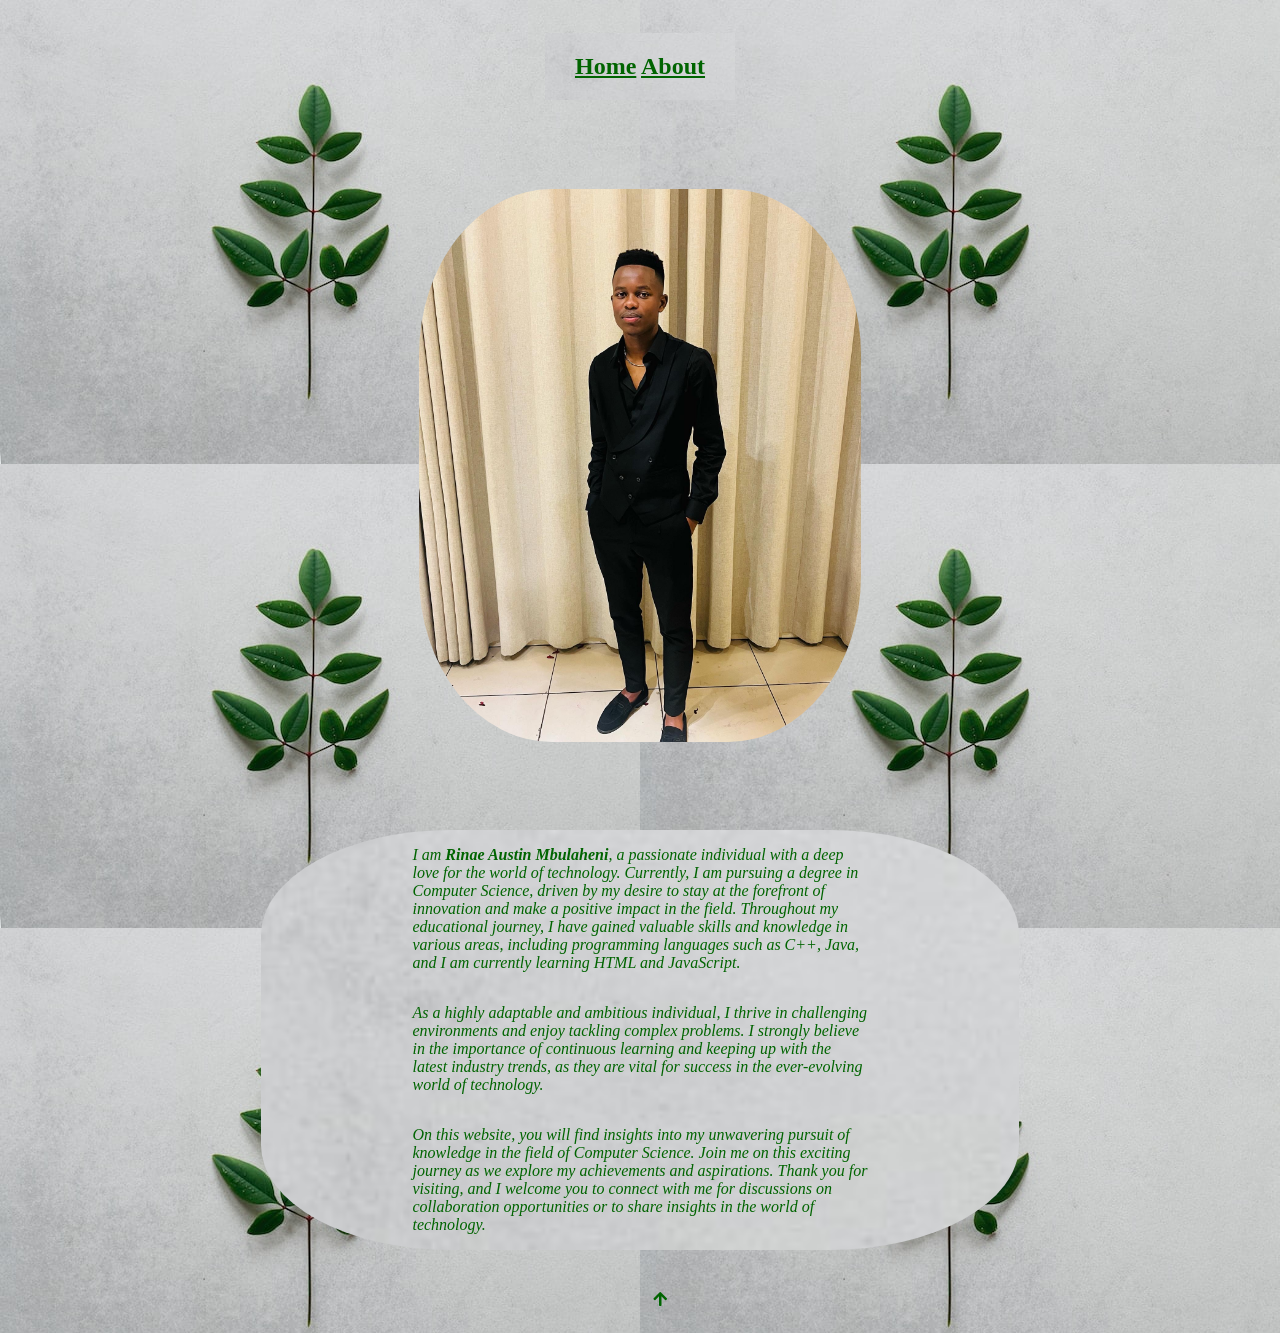
==== HTML/y/index.html @ c22aa049 "first commit" ====
<!DOCTYPE html>
<html>
  <head>
    <meta charset="UTF-8" />
    <meta name="viewport" content="width=device-width, initial-scale=1.0" />
    <meta
      name="keywords"
      content="rinae,Austin,mbulaheni,rinae austin mbulaheni"
    />

    <meta
      name="description"
      content="On this website, you will find insights into my
    relentless pursuit of knowledge in the field of Computer Science. Join me on
    this exciting journey as we explore my accomplishments and aspirations."
    />

    <title>Rinae Austin Mbulaheni - Home</title>

    <link rel="stylesheet" href="Styling.css" />
    <link
      rel="stylesheet"
      href="https://cdnjs.cloudflare.com/ajax/libs/font-awesome/5.15.3/css/all.min.css"
    />
  </head>

  <body>
    <div class="links">
      <h2><a href="index.html">Home</a> <a href="About.html">About</a></h2>
    </div>
    <img src="NLQV2626.JPG" />

    <div>
      <p>
        I am <em>Rinae Austin Mbulaheni</em>, a passionate individual with a
        deep love for the world of technology. Currently, I am pursuing a degree
        in Computer Science, driven by my desire to stay at the forefront of
        innovation and make a positive impact in the field. Throughout my
        educational journey, I have gained valuable skills and knowledge in
        various areas, including programming languages such as C++, Java, and I
        am currently learning HTML and JavaScript.
      </p>

      <p>
        As a highly adaptable and ambitious individual, I thrive in challenging
        environments and enjoy tackling complex problems. I strongly believe in
        the importance of continuous learning and keeping up with the latest
        industry trends, as they are vital for success in the ever-evolving
        world of technology.
      </p>

      <p>
        On this website, you will find insights into my unwavering pursuit of
        knowledge in the field of Computer Science. Join me on this exciting
        journey as we explore my achievements and aspirations. Thank you for
        visiting, and I welcome you to connect with me for discussions on
        collaboration opportunities or to share insights in the world of
        technology.
      </p>
    </div>
    <ul>
      <a href="#"><i class="fas fa-arrow-up"></i></a>
    </ul>
  </body>
</html>
---- HTML/y/Styling.css ----
img {
    width: 35%;
    border-radius: 30%;
    float: left;
    margin: 5%;
  }

  body {
    background-image: url("emily.jpg");
    display: flex;
    flex-direction: column;
    align-items: center;
    justify-content: center;
  
 
  }

  h2 {
    color: darkgreen;
    
  }

  a {
    color: darkgreen;
    font-weight: bold;
  }

  p {
    font-size: 16px;
    font-style: italic;
    color: darkgreen;
    width: 60%;
  }

  .contact {
    display: flex;
    flex-direction: column;
    align-items: center;
    justify-content: center;
    font-size: 18px;
    font-style: italic;
    color: darkgreen;
    width: 70%;
  }

  i {
      color: darkgreen;
  }
   
  ul {
    display: flex;
    flex-direction: column;
    align-items: center;
    justify-content: center;
    list-style-type: none;
  }

  em {
    font-weight: bolder;
  }

  div {
    display: flex;
    flex-direction: column;
    align-items: center;
    justify-content: center;
    background-image: url(emily.jpg);
    border-radius: 25%;
    background-size: 300%;
    width: 60%;
    margin: 2%;
    overflow: auto;
    text-overflow: ellipsis;
  }

  .links {
    display: flex;
    flex-direction:column;
    align-items: center; /* place text in the center*/
    background-size: 300%;
    width: 15%;
    border-radius: 0%;
    position:relative;
    overflow: auto;
    text-overflow: ellipsis;
  }
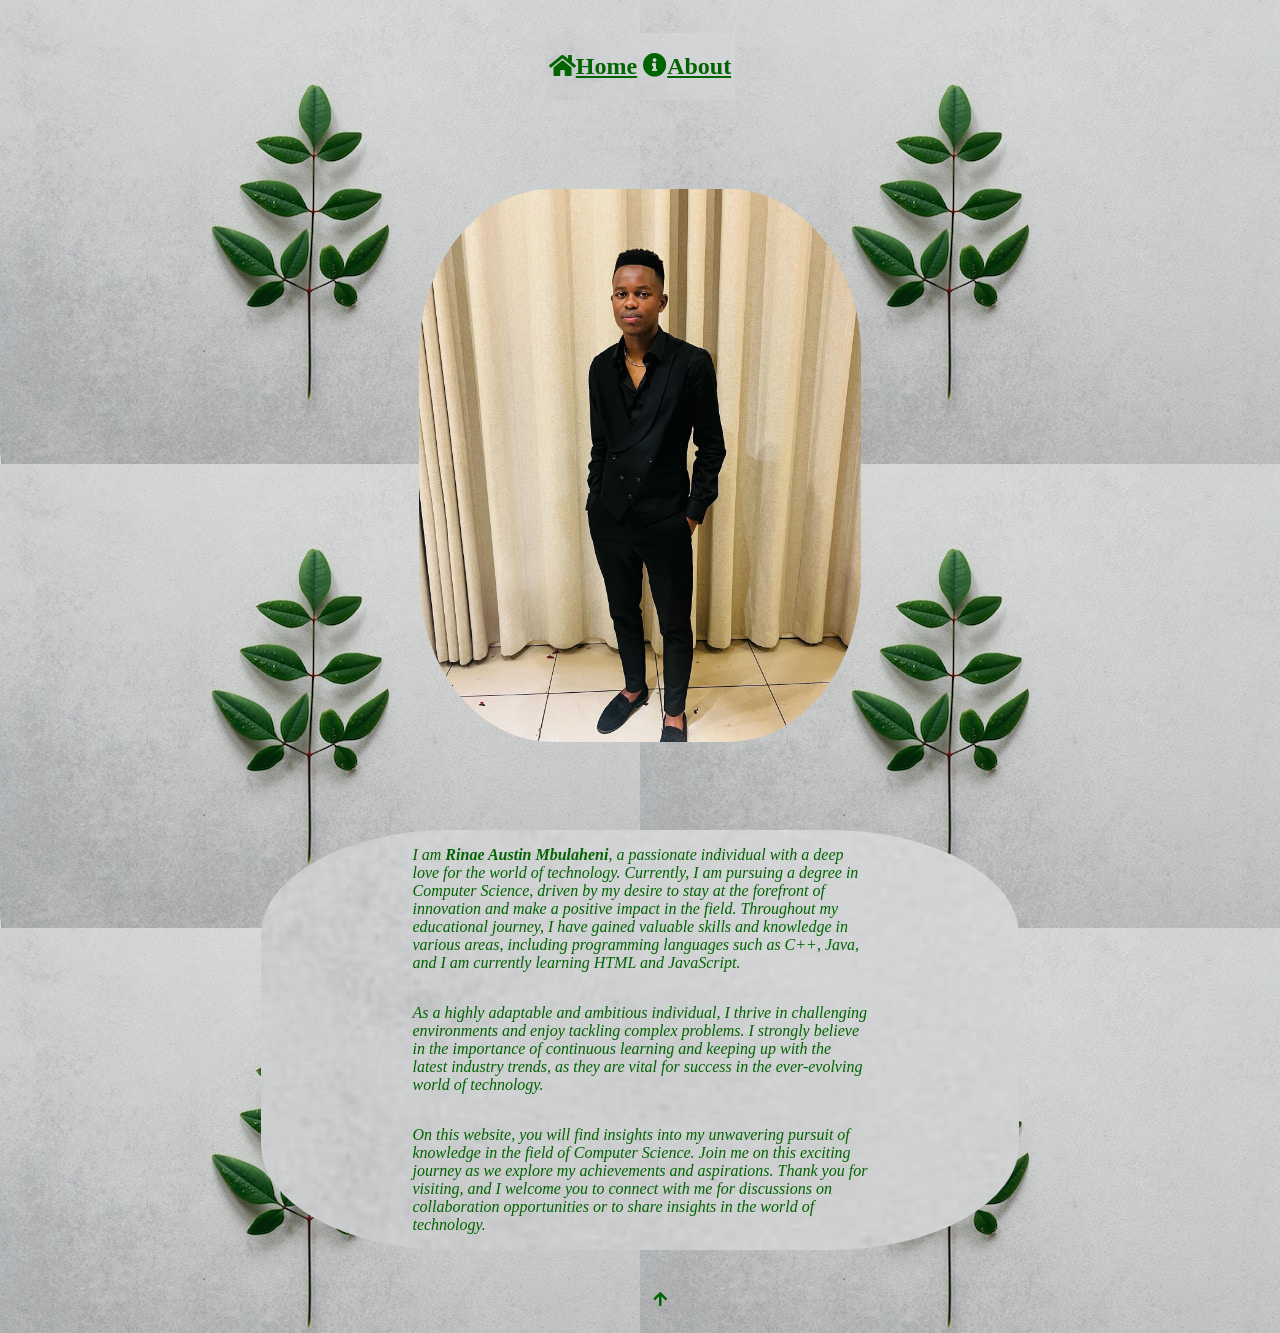
==== commit 88227366: "icons" ====
--- a/HTML/y/index.html
+++ b/HTML/y/index.html
@@ -2,7 +2,7 @@
 <html>
   <head>
     <meta charset="UTF-8" />
-    <meta name="viewport" content="width=device-width, initial-scale=1.0" />
+    <meta name="viewport" content="width=device-width, initial-scale=0.75" />
     <meta
       name="keywords"
       content="rinae,Austin,mbulaheni,rinae austin mbulaheni"
@@ -26,7 +26,7 @@
 
   <body>
     <div class="links">
-      <h2><a href="index.html">Home</a> <a href="About.html">About</a></h2>
+      <h2><i class="fas fa-home"></i><a href="index.html">Home</a> <i class="fas fa-info-circle"></i><a href="About.html">About</a></h2>
     </div>
     <img src="NLQV2626.JPG" />
 
@@ -58,6 +58,7 @@
         technology.
       </p>
     </div>
+
     <ul>
       <a href="#"><i class="fas fa-arrow-up"></i></a>
     </ul>
--- a/HTML/y/Styling.css
+++ b/HTML/y/Styling.css
@@ -11,8 +11,6 @@
     flex-direction: column;
     align-items: center;
     justify-content: center;
-  
- 
   }
 
   h2 {
@@ -23,6 +21,7 @@
   a {
     color: darkgreen;
     font-weight: bold;
+    
   }
 
   p {
@@ -45,6 +44,10 @@
 
   i {
       color: darkgreen;
+      display: flex;
+      flex-direction: column;
+      align-items: center;
+      justify-content: center;
   }
    
   ul {
@@ -83,4 +86,17 @@
     position:relative;
     overflow: auto;
     text-overflow: ellipsis;
+  }
+
+  .details{
+    width: 55%;
+  }
+
+  .arrow {
+    display: flex;
+    flex-direction: row;
+    align-items: center;
+    justify-content: center;
+    width: 10%;
+    z-index: 5;
   }
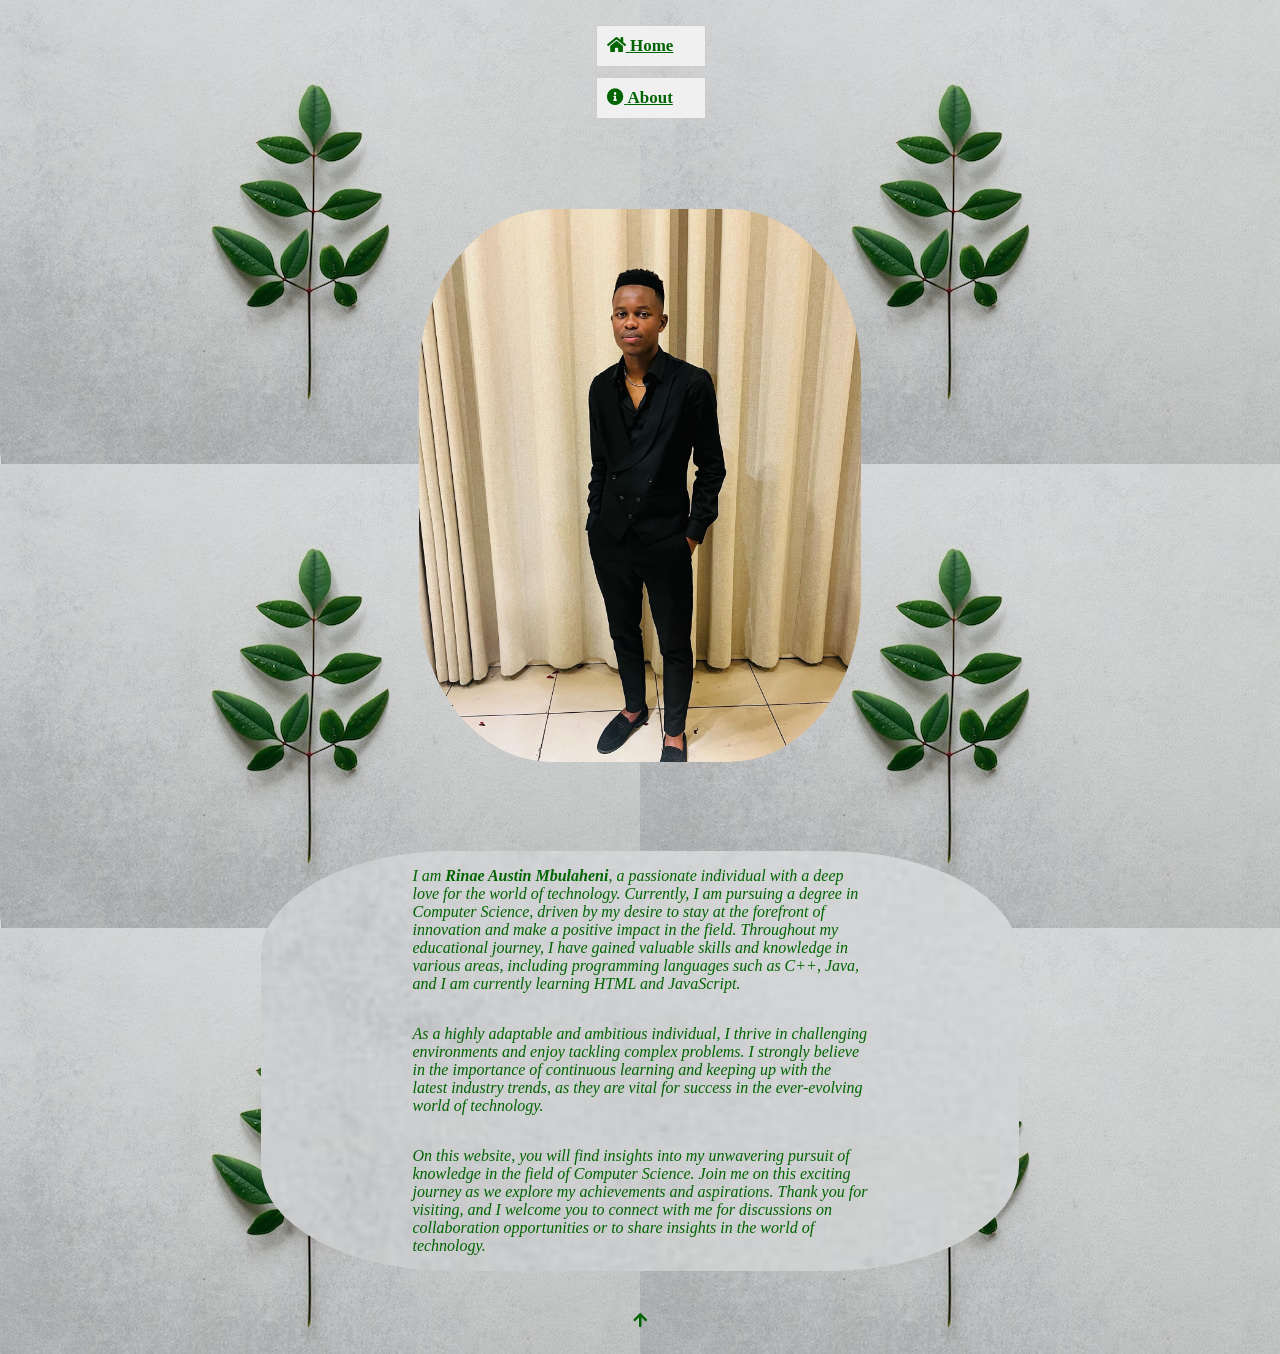
==== commit 33bbefae: "Hovering" ====
--- a/HTML/y/index.html
+++ b/HTML/y/index.html
@@ -25,12 +25,26 @@
   </head>
 
   <body>
-    <div class="links">
-      <h2><i class="fas fa-home"></i><a href="index.html">Home</a> <i class="fas fa-info-circle"></i><a href="About.html">About</a></h2>
-    </div>
+  
+    <header>
+    <ul>
+      <li>
+        <a href="index.html" class="buttonn wave-effect waves-light btn hoverable">
+          <i class="fa fa-home"></i>
+          <span>Home</span>
+        </a>
+      </li>
+      <li>
+        <a href="About.html" class="buttonn wave-effect waves-light btn hoverable">
+          <i class="fa fa-info-circle"></i>
+          <span>About</span>
+        </a>
+      </li>
+    </ul>
+  </header>
     <img src="NLQV2626.JPG" />
 
-    <div>
+    <div class="contents">
       <p>
         I am <em>Rinae Austin Mbulaheni</em>, a passionate individual with a
         deep love for the world of technology. Currently, I am pursuing a degree
@@ -60,7 +74,7 @@
     </div>
 
     <ul>
-      <a href="#"><i class="fas fa-arrow-up"></i></a>
+      <a href="#" class="arr"><i class="fas fa-arrow-up"></i></a>
     </ul>
   </body>
 </html>
--- a/HTML/y/Styling.css
+++ b/HTML/y/Styling.css
@@ -13,7 +13,7 @@
     justify-content: center;
   }
 
-  h2 {
+  .links2 {
     color: darkgreen;
     
   }
@@ -22,6 +22,16 @@
     color: darkgreen;
     font-weight: bold;
     
+  }
+
+  h2 {
+    color: darkgreen;
+  }
+ 
+  .links2:hover{
+    background-color: #e0e0e0;
+    transform: scaleX(1.05) scaleY(1.05) translate3d(0,0,20px);
+
   }
 
   p {
@@ -56,8 +66,14 @@
     align-items: center;
     justify-content: center;
     list-style-type: none;
+    padding: 0;
   }
 
+  li {
+    display: block;
+    margin-bottom: 10px; /* Adjust the margin as needed */
+  }
+  
   em {
     font-weight: bolder;
   }
@@ -76,20 +92,36 @@
     text-overflow: ellipsis;
   }
 
-  .links {
-    display: flex;
+  .contents:hover{
+    transform: scaleX(1.05) scaleY(1.05) translate3d(0,0,20px);
+  }
+
+  header{
+    /* display: flex;
     flex-direction:column;
-    align-items: center; /* place text in the center*/
+    align-items: center;
     background-size: 300%;
     width: 15%;
     border-radius: 0%;
     position:relative;
     overflow: auto;
-    text-overflow: ellipsis;
+    text-overflow: ellipsis; */
+    font-family:Georgia, 'Times New Roman', Times, serif;
+    font-size:17px;
+    font-style: normal;
+    font-weight: lighter;
+    color:whitesmoke;
+    z-index: 3;
+    height: 20%;
   }
+
 
   .details{
     width: 55%;
+  }
+
+  .details:hover{
+    transform: scaleX(1.05) scaleY(1.05) translate3d(0,0,20px);
   }
 
   .arrow {
@@ -99,4 +131,25 @@
     justify-content: center;
     width: 10%;
     z-index: 5;
-  }+  }
+
+  .arr:hover{
+    transform: scaleX(2.00) scaleY(2.10) translate3d(0,0,20px);
+  }
+
+  .buttonn {
+    display: block;
+    width: 100%;
+    text-align: left; /* Align text to the left within the button */
+    padding: 10px;
+    border: 1px solid #ccc;
+    background-color: #f0f0f0;
+    transition: background-color 0.3s, color 0.3s;
+  }
+
+  .buttonn:hover{
+    background-color: #e0e0e0;
+      color: #333;
+      transform: scaleX(1.10) scaleY(1.10) translate3d(0,0,20px);
+  }
+
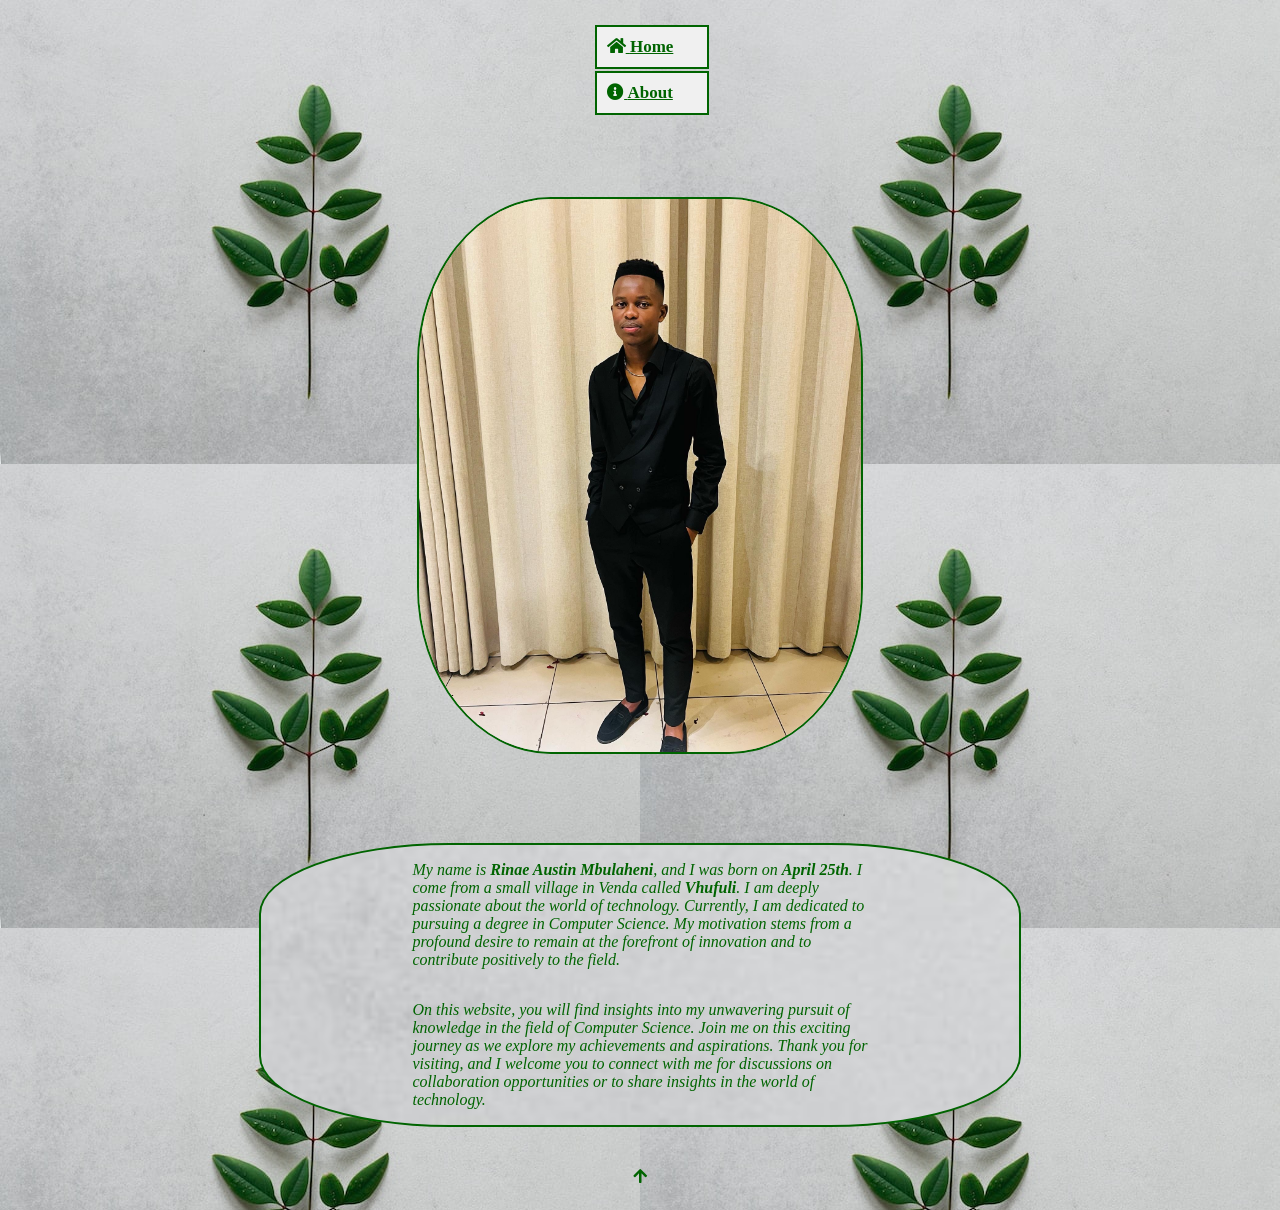
==== commit dca7d9ba: "Upgrade number phone and content" ====
--- a/HTML/y/index.html
+++ b/HTML/y/index.html
@@ -46,21 +46,7 @@
 
     <div class="contents">
       <p>
-        I am <em>Rinae Austin Mbulaheni</em>, a passionate individual with a
-        deep love for the world of technology. Currently, I am pursuing a degree
-        in Computer Science, driven by my desire to stay at the forefront of
-        innovation and make a positive impact in the field. Throughout my
-        educational journey, I have gained valuable skills and knowledge in
-        various areas, including programming languages such as C++, Java, and I
-        am currently learning HTML and JavaScript.
-      </p>
-
-      <p>
-        As a highly adaptable and ambitious individual, I thrive in challenging
-        environments and enjoy tackling complex problems. I strongly believe in
-        the importance of continuous learning and keeping up with the latest
-        industry trends, as they are vital for success in the ever-evolving
-        world of technology.
+        My name is <em>Rinae Austin Mbulaheni</em>, and I was born on <em>April 25th</em>. I come from a small village in Venda called <em>Vhufuli</em>. I am deeply passionate about the world of technology. Currently, I am dedicated to pursuing a degree in Computer Science. My motivation stems from a profound desire to remain at the forefront of innovation and to contribute positively to the field. 
       </p>
 
       <p>
--- a/HTML/y/Styling.css
+++ b/HTML/y/Styling.css
@@ -3,6 +3,7 @@
     border-radius: 30%;
     float: left;
     margin: 5%;
+    border: 2px solid darkgreen;
   }
 
   body {
@@ -21,11 +22,12 @@
   a {
     color: darkgreen;
     font-weight: bold;
-    
+    font-family:Georgia, 'Times New Roman', Times, serif;
   }
 
   h2 {
     color: darkgreen;
+    font-family:Georgia, 'Times New Roman', Times, serif;
   }
  
   .links2:hover{
@@ -39,6 +41,7 @@
     font-style: italic;
     color: darkgreen;
     width: 60%;
+    font-family:Georgia, 'Times New Roman', Times, serif;
   }
 
   .contact {
@@ -50,6 +53,7 @@
     font-style: italic;
     color: darkgreen;
     width: 70%;
+    font-family:Georgia, 'Times New Roman', Times, serif;
   }
 
   i {
@@ -71,11 +75,12 @@
 
   li {
     display: block;
-    margin-bottom: 10px; /* Adjust the margin as needed */
+    margin-bottom: 2px; /* Adjust the margin as needed */
   }
   
   em {
     font-weight: bolder;
+    font-family:Georgia, 'Times New Roman', Times, serif;
   }
 
   div {
@@ -90,6 +95,7 @@
     margin: 2%;
     overflow: auto;
     text-overflow: ellipsis;
+    border: 2px solid darkgreen;
   }
 
   .contents:hover{
@@ -113,6 +119,7 @@
     color:whitesmoke;
     z-index: 3;
     height: 20%;
+    
   }
 
 
@@ -145,6 +152,7 @@
     border: 1px solid #ccc;
     background-color: #f0f0f0;
     transition: background-color 0.3s, color 0.3s;
+    border: 2px solid darkgreen;
   }
 
   .buttonn:hover{
